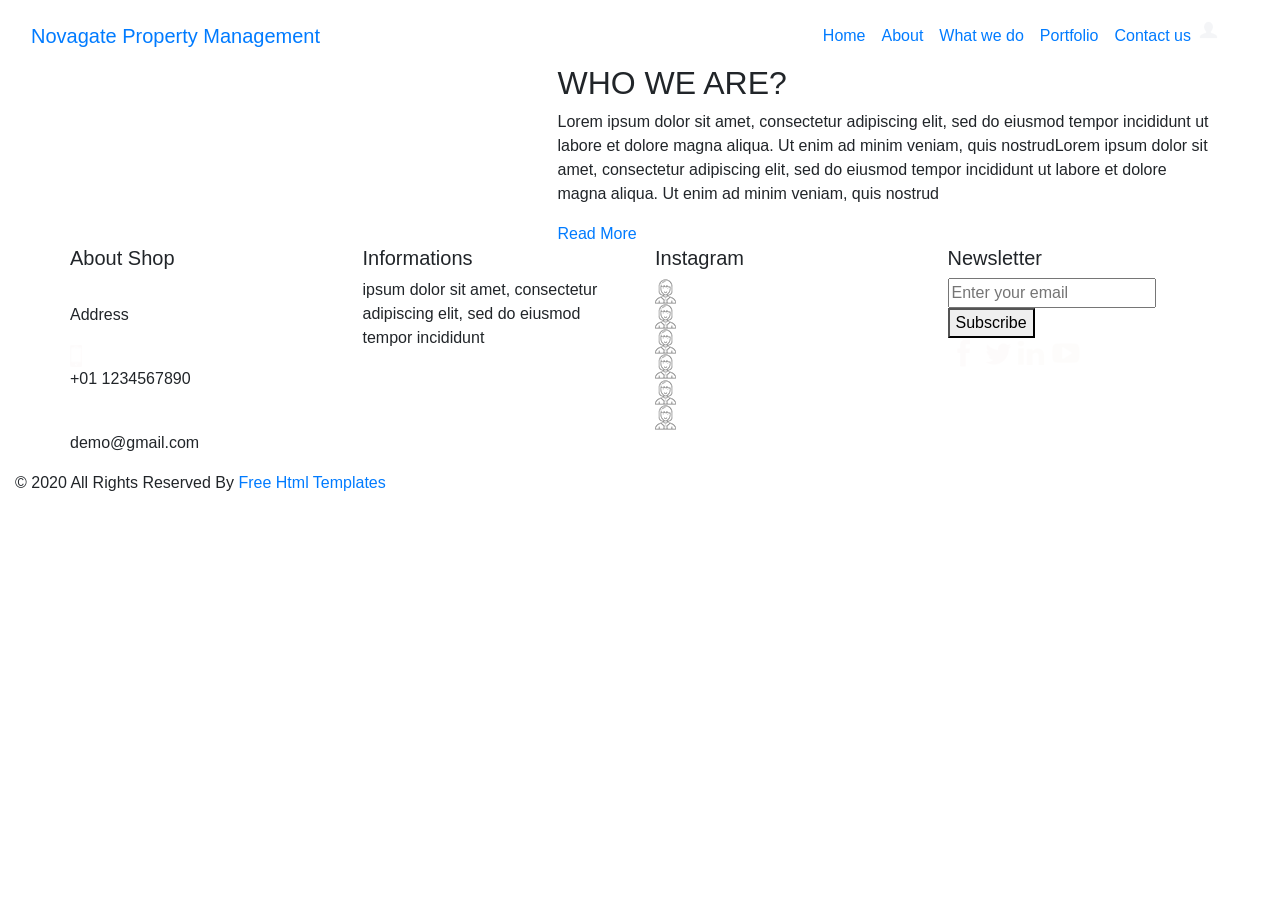
==== about.html @ be3b8697 "initial code" ====
<!DOCTYPE html>
<html>

<head>
  <!-- Basic -->
  <meta charset="utf-8" />
  <meta http-equiv="X-UA-Compatible" content="IE=edge" />
  <!-- Mobile Metas -->
  <meta name="viewport" content="width=device-width, initial-scale=1, shrink-to-fit=no" />
  <!-- Site Metas -->
  <meta name="keywords" content="" />
  <meta name="description" content="" />
  <meta name="author" content="" />

  <title>Novagate Property Management</title>

  <!-- slider stylesheet -->
  <!-- slider stylesheet -->
  <link rel="stylesheet" type="text/css" href="https://cdnjs.cloudflare.com/ajax/libs/OwlCarousel2/2.3.4/assets/owl.carousel.min.css" />

  <!-- bootstrap core css -->
  <link rel="stylesheet" type="text/css" href="css/bootstrap.css" />

  <!-- fonts style -->
  <link href="https://fonts.googleapis.com/css?family=Open+Sans:400,700|Poppins:400,700&display=swap" rel="stylesheet">
  <!-- Custom styles for this template -->
  <link href="css/style.css" rel="stylesheet" />
  <!-- responsive style -->
  <link href="css/responsive.css" rel="stylesheet" />
</head>

<body class="sub_page">
  <div class="hero_area">
    <!-- header section strats -->
    <header class="header_section">
      <div class="container-fluid">
        <nav class="navbar navbar-expand-lg custom_nav-container pt-3">
          <a class="navbar-brand" href="index.html">
            <span>
              Novagate Property Management
            </span>
          </a>
          <button class="navbar-toggler" type="button" data-toggle="collapse" data-target="#navbarSupportedContent" aria-controls="navbarSupportedContent" aria-expanded="false" aria-label="Toggle navigation">
            <span class="navbar-toggler-icon"></span>
          </button>

          <div class="collapse navbar-collapse" id="navbarSupportedContent">
            <div class="d-flex ml-auto flex-column flex-lg-row align-items-center">
              <ul class="navbar-nav  ">
                <li class="nav-item active">
                  <a class="nav-link" href="index.html">Home <span class="sr-only">(current)</span></a>
                </li>
                <li class="nav-item">
                  <a class="nav-link" href="about.html"> About </a>
                </li>
                <li class="nav-item">
                  <a class="nav-link" href="do.html"> What we do </a>
                </li>
                <li class="nav-item">
                  <a class="nav-link" href="portfolio.html"> Portfolio </a>
                </li>
                <li class="nav-item">
                  <a class="nav-link" href="contact.html">Contact us</a>
                </li>
              </ul>
              <div class="user_option">
                <a href="">
                  <img src="images/user.png" alt="">
                </a>
                <form class="form-inline my-2 my-lg-0 ml-0 ml-lg-4 mb-3 mb-lg-0">
                  <button class="btn  my-2 my-sm-0 nav_search-btn" type="submit"></button>
                </form>
              </div>
            </div>
          </div>
        </nav>
      </div>
    </header>
    <!-- end header section -->
  </div>


  <!-- who section -->

  <section class="who_section layout_padding">
    <div class="container">
      <div class="row">
        <div class="col-md-5">
          <div class="img-box">
            <img src="images/who-img.jpg" alt="">
          </div>
        </div>
        <div class="col-md-7">
          <div class="detail-box">
            <div class="heading_container">
              <h2>
                WHO WE ARE?
              </h2>
            </div>
            <p>
              Lorem ipsum dolor sit amet, consectetur adipiscing elit, sed do eiusmod tempor incididunt ut labore et
              dolore magna aliqua. Ut enim ad minim veniam, quis nostrudLorem ipsum dolor sit amet, consectetur
              adipiscing elit, sed do eiusmod tempor incididunt ut labore et dolore magna aliqua. Ut enim ad minim
              veniam, quis nostrud
            </p>
            <div>
              <a href="">
                Read More
              </a>
            </div>
          </div>
        </div>
      </div>
    </div>
  </section>

  <!-- end who section -->


  <!-- info section -->
  <section class="info_section ">
    <div class="container">
      <div class="row">
        <div class="col-md-3">
          <div class="info_contact">
            <h5>
              About Shop
            </h5>
            <div>
              <div class="img-box">
                <img src="images/location-white.png" width="18px" alt="">
              </div>
              <p>
                Address
              </p>
            </div>
            <div>
              <div class="img-box">
                <img src="images/telephone-white.png" width="12px" alt="">
              </div>
              <p>
                +01 1234567890
              </p>
            </div>
            <div>
              <div class="img-box">
                <img src="images/envelope-white.png" width="18px" alt="">
              </div>
              <p>
                demo@gmail.com
              </p>
            </div>
          </div>
        </div>
        <div class="col-md-3">
          <div class="info_info">
            <h5>
              Informations
            </h5>
            <p>
              ipsum dolor sit amet, consectetur adipiscing elit, sed do eiusmod tempor incididunt
            </p>
          </div>
        </div>

        <div class="col-md-3">
          <div class="info_insta">
            <h5>
              Instagram
            </h5>
            <div class="insta_container">
              <div>
                <a href="">
                  <div class="insta-box b-1">
                    <img src="images/insta.png" alt="">
                  </div>
                </a>
                <a href="">
                  <div class="insta-box b-2">
                    <img src="images/insta.png" alt="">
                  </div>
                </a>
              </div>

              <div>
                <a href="">
                  <div class="insta-box b-3">
                    <img src="images/insta.png" alt="">
                  </div>
                </a>
                <a href="">
                  <div class="insta-box b-4">
                    <img src="images/insta.png" alt="">
                  </div>
                </a>
              </div>
              <div>
                <a href="">
                  <div class="insta-box b-3">
                    <img src="images/insta.png" alt="">
                  </div>
                </a>
                <a href="">
                  <div class="insta-box b-4">
                    <img src="images/insta.png" alt="">
                  </div>
                </a>
              </div>
            </div>
          </div>
        </div>
        <div class="col-md-3">
          <div class="info_form ">
            <h5>
              Newsletter
            </h5>
            <form action="">
              <input type="email" placeholder="Enter your email">
              <button>
                Subscribe
              </button>
            </form>
            <div class="social_box">
              <a href="">
                <img src="images/fb.png" alt="">
              </a>
              <a href="">
                <img src="images/twitter.png" alt="">
              </a>
              <a href="">
                <img src="images/linkedin.png" alt="">
              </a>
              <a href="">
                <img src="images/youtube.png" alt="">
              </a>
            </div>
          </div>
        </div>
      </div>
    </div>
  </section>

  <!-- end info_section -->


  <!-- footer section -->
  <section class="container-fluid footer_section">
    <p>
      &copy; 2020 All Rights Reserved By
      <a href="https://html.design/">Free Html Templates</a>
    </p>
  </section>
  <!-- footer section -->

  <script type="text/javascript" src="js/jquery-3.4.1.min.js"></script>
  <script type="text/javascript" src="js/bootstrap.js"></script>
  <script type="text/javascript" src="https://cdnjs.cloudflare.com/ajax/libs/OwlCarousel2/2.3.4/owl.carousel.min.js">
  </script>
  <!-- owl carousel script 
    -->
  <script type="text/javascript">
    $(".owl-carousel").owlCarousel({
      loop: true,
      margin: 0,
      navText: [],
      center: true,
      autoplay: true,
      autoplayHoverPause: true,
      responsive: {
        0: {
          items: 1
        },
        1000: {
          items: 3
        }
      }
    });
  </script>
  <!-- end owl carousel script -->

</body>

</html>
---- css/responsive.css ----
@media (max-width: 1120px) {
    .hero_area {
        height: auto;
    }

    .slider_section {
        padding: 50px 0;
    }

}

@media (max-width: 992px) {
    .user_option {
        flex-direction: column;
    }

    .custom_nav-container .nav_search-btn {
        background-position: center;
        margin-top: 10px;
    }

    .user_option a {
        margin-bottom: 10px;
    }

    .custom_nav-container.navbar-expand-lg .navbar-nav .nav-link {
        padding: 0 5px;
    }
}

@media (max-width: 768px) {

    .info_section .col-md-3 {
        text-align: center;
    }

    .info_section .col-md-3:not(:nth-last-child(1)) {
        margin-bottom: 35px;
    }

    .who_section .detail-box {
        margin-left: 15px;
        margin-top: 35px;
    }

    .work_section .work_container .box.b-1,
    .work_section .work_container .box.b-2,
    .work_section .work_container .box.b-3,
    .work_section .work_container .box.b-4 {
        width: 100%;
    }

    .info_section .col-md-3>div {
        display: flex;
        flex-direction: column;
        align-items: center;
    }

    .info_section .info_form .social_box {
        justify-content: center;
    }

    .info_section .info_form .social_box a {
        margin: 0 10px;
    }

    .footer_section p {
        padding: 20px 30px;
    }
}

@media (max-width: 576px) {
    .slider_section .detail-box h1 {
        font-size: 3.5rem;
    }

    .do_section .do_container .arrow_bg::before {
        display: none;
    }
}

@media (max-width: 480px) {}

@media (max-width: 420px) {
    .slider_section .detail-box h2 {
        font-size: 1.5rem;
    }

    .slider_section .detail-box h1 {
        font-size: 3rem;
    }
}

@media (max-width: 360px) {}

@media (min-width: 1200px) {
    .container {
        max-width: 1170px;
    }
}
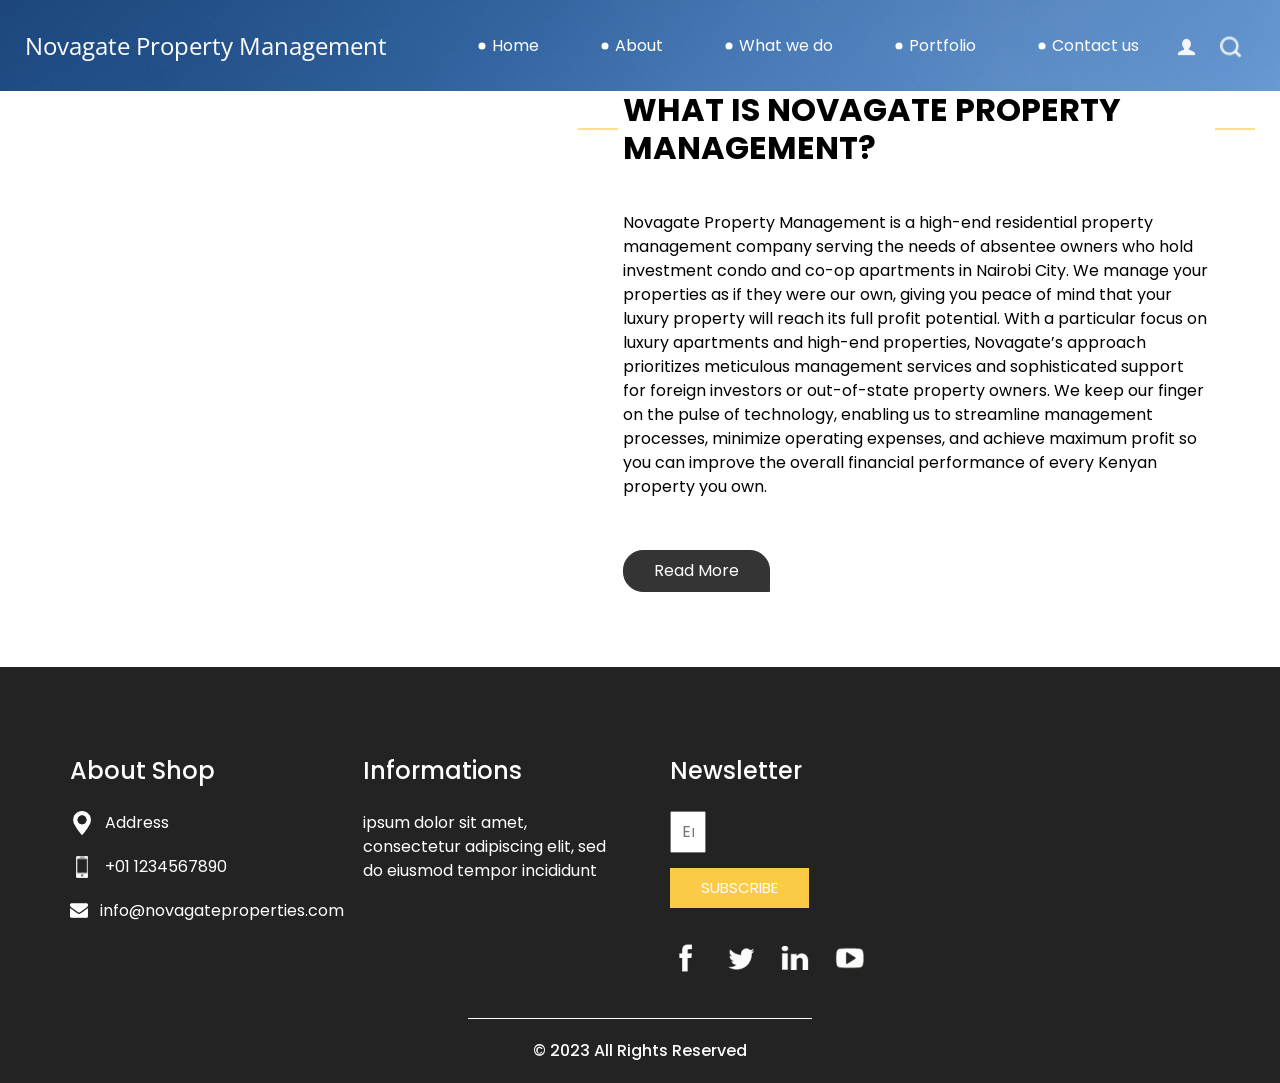
==== commit dc88d899: "changes" ====
--- a/about.html
+++ b/about.html
@@ -94,14 +94,11 @@
           <div class="detail-box">
             <div class="heading_container">
               <h2>
-                WHO WE ARE?
+                What Is Novagate Property Management?
               </h2>
             </div>
             <p>
-              Lorem ipsum dolor sit amet, consectetur adipiscing elit, sed do eiusmod tempor incididunt ut labore et
-              dolore magna aliqua. Ut enim ad minim veniam, quis nostrudLorem ipsum dolor sit amet, consectetur
-              adipiscing elit, sed do eiusmod tempor incididunt ut labore et dolore magna aliqua. Ut enim ad minim
-              veniam, quis nostrud
+              Novagate Property Management is a high-end residential property management company serving the needs of absentee owners who hold investment condo and co-op apartments in Nairobi City. We manage your properties as if they were our own, giving you peace of mind that your luxury property will reach its full profit potential. With a particular focus on luxury apartments and high-end properties, Novagate’s approach prioritizes meticulous management services and sophisticated support for foreign investors or out-of-state property owners. We keep our finger on the pulse of technology, enabling us to streamline management processes, minimize operating expenses, and achieve maximum profit so you can improve the overall financial performance of every Kenyan property you own.
             </p>
             <div>
               <a href="">
@@ -147,7 +144,7 @@
                 <img src="images/envelope-white.png" width="18px" alt="">
               </div>
               <p>
-                demo@gmail.com
+                info@novagateproperties.com
               </p>
             </div>
           </div>
@@ -164,7 +161,7 @@
         </div>
 
         <div class="col-md-3">
-          <div class="info_insta">
+          <!-- <div class="info_insta">
             <h5>
               Instagram
             </h5>
@@ -208,7 +205,7 @@
               </div>
             </div>
           </div>
-        </div>
+        </div> -->
         <div class="col-md-3">
           <div class="info_form ">
             <h5>
@@ -246,8 +243,7 @@
   <!-- footer section -->
   <section class="container-fluid footer_section">
     <p>
-      &copy; 2020 All Rights Reserved By
-      <a href="https://html.design/">Free Html Templates</a>
+      &copy; 2023 All Rights Reserved 
     </p>
   </section>
   <!-- footer section -->
--- a/css/style.css
+++ b/css/style.css
@@ -0,0 +1,714 @@
+body {
+  font-family: "Poppins", sans-serif;
+  color: #000000;
+  background-color: #ffffff;
+}
+
+.layout_padding {
+  padding: 75px 0;
+}
+
+.layout_padding2 {
+  padding: 45px 0;
+}
+
+.layout_padding2-top {
+  padding-top: 45px;
+}
+
+.layout_padding2-bottom {
+  padding-bottom: 45px;
+}
+
+.layout_padding-top {
+  padding-top: 75px;
+}
+
+.layout_padding-bottom {
+  padding-bottom: 75px;
+}
+
+.heading_container {
+  display: -webkit-box;
+  display: -ms-flexbox;
+  display: flex;
+  -webkit-box-orient: vertical;
+  -webkit-box-direction: normal;
+      -ms-flex-direction: column;
+          flex-direction: column;
+  -webkit-box-align: start;
+      -ms-flex-align: start;
+          align-items: flex-start;
+}
+
+.heading_container h2 {
+  font-weight: bold;
+  text-transform: uppercase;
+  position: relative;
+}
+
+.heading_container h2::before, .heading_container h2::after {
+  content: "";
+  position: absolute;
+  top: 50%;
+  width: 40px;
+  height: 1px;
+  background-color: #fec016;
+}
+
+.heading_container h2::before {
+  left: -5px;
+  -webkit-transform: translate(-100%, -50%);
+          transform: translate(-100%, -50%);
+}
+
+.heading_container h2::after {
+  right: -5px;
+  -webkit-transform: translate(100%, -50%);
+          transform: translate(100%, -50%);
+}
+
+/*header section*/
+.hero_area {
+  height: 100vh;
+  background-color: #b5caee;
+  background-image: url(../images/hero-bg.jpg);
+  background-size: cover;
+}
+
+.sub_page .hero_area {
+  height: auto;
+}
+
+.sub_page .who_section.layout_padding {
+  padding-top: 0;
+}
+
+.hero_area.sub_pages {
+  height: auto;
+}
+
+.header_section .container-fluid {
+  padding-right: 25px;
+  padding-left: 25px;
+}
+
+.header_section .nav_container {
+  margin: 0 auto;
+}
+
+.custom_nav-container.navbar-expand-lg .navbar-nav .nav-link {
+  margin: 10px 30px;
+  color: #ffffff;
+  text-align: center;
+  position: relative;
+}
+
+.custom_nav-container.navbar-expand-lg .navbar-nav .nav-link::before {
+  content: "";
+  position: absolute;
+  top: 50%;
+  left: -2px;
+  -webkit-transform: translate(-50%, -50%);
+          transform: translate(-50%, -50%);
+  width: 7px;
+  height: 7px;
+  border-radius: 100%;
+  background-color: #ffffff;
+}
+
+a,
+a:hover,
+a:focus {
+  text-decoration: none;
+}
+
+a:hover,
+a:focus {
+  color: initial;
+}
+
+.btn,
+.btn:focus {
+  outline: none !important;
+  -webkit-box-shadow: none;
+          box-shadow: none;
+}
+
+.user_option {
+  display: -webkit-box;
+  display: -ms-flexbox;
+  display: flex;
+  -webkit-box-align: center;
+      -ms-flex-align: center;
+          align-items: center;
+}
+
+.custom_nav-container .nav_search-btn {
+  background-image: url(../images/search-icon.png);
+  background-size: 22px;
+  background-repeat: no-repeat;
+  background-position-y: 7px;
+  width: 35px;
+  height: 35px;
+  padding: 0;
+  border: none;
+}
+
+.navbar-brand {
+  display: -webkit-box;
+  display: -ms-flexbox;
+  display: flex;
+  -webkit-box-align: center;
+      -ms-flex-align: center;
+          align-items: center;
+  font-family: 'Open Sans', sans-serif;
+}
+
+.navbar-brand span {
+  font-size: 24px;
+  color: #ffffff;
+}
+
+.custom_nav-container {
+  z-index: 99999;
+  padding: 15px 0;
+}
+
+.custom_nav-container .navbar-toggler {
+  outline: none;
+}
+
+.custom_nav-container .navbar-toggler .navbar-toggler-icon {
+  background-image: url(../images/menu.png);
+  background-size: 55px;
+}
+
+/*end header section*/
+.slider_section {
+  height: 90%;
+  display: -webkit-box;
+  display: -ms-flexbox;
+  display: flex;
+  -webkit-box-align: center;
+      -ms-flex-align: center;
+          align-items: center;
+  color: #ffffff;
+}
+
+.slider_section .detail-box {
+  text-align: left;
+  margin-bottom: 110px;
+}
+
+.slider_section .detail-box h1 {
+  font-size: 4rem;
+  text-transform: uppercase;
+}
+
+.slider_section .detail-box h2 {
+  text-transform: uppercase;
+}
+
+.slider_section .detail-box p {
+  margin-top: 25px;
+}
+
+.slider_section .detail-box a {
+  display: inline-block;
+  padding: 10px 55px;
+  background-color: #ffffff;
+  border: 1px solid #ffffff;
+  color: #000000;
+  border-radius: 20px 20px 0 20px;
+  margin-top: 35px;
+}
+
+.slider_section .detail-box a:hover {
+  background-color: transparent;
+  color: #ffffff;
+}
+
+.slider_section #carouselExampleIndicators {
+  bottom: 0;
+}
+
+.slider_section #carouselExampleIndicators li {
+  width: 15px;
+  height: 15px;
+  background-color: transparent;
+  border: 3px solid #ffffff;
+  border-radius: 100%;
+  opacity: 1;
+}
+
+.do_section .heading_container {
+  -webkit-box-align: center;
+      -ms-flex-align: center;
+          align-items: center;
+  text-align: center;
+}
+
+.do_section .do_container {
+  display: -webkit-box;
+  display: -ms-flexbox;
+  display: flex;
+  -ms-flex-wrap: wrap;
+      flex-wrap: wrap;
+  -webkit-box-pack: center;
+      -ms-flex-pack: center;
+          justify-content: center;
+  padding-top: 10px;
+}
+
+.do_section .do_container .box {
+  text-align: center;
+  position: relative;
+  z-index: 5;
+  margin: 35px 25px 0 25px;
+}
+
+.do_section .do_container .box .img-box {
+  width: 120px;
+  height: 120px;
+  display: -webkit-box;
+  display: -ms-flexbox;
+  display: flex;
+  -webkit-box-pack: center;
+      -ms-flex-pack: center;
+          justify-content: center;
+  -webkit-box-align: center;
+      -ms-flex-align: center;
+          align-items: center;
+  background-color: #353434;
+  border-radius: 100%;
+}
+
+.do_section .do_container .box .img-box img {
+  width: 45px;
+}
+
+.do_section .do_container .box .detail-box {
+  margin-top: 35px;
+}
+
+.do_section .do_container .box:hover .img-box {
+  background-color: #fec016;
+}
+
+.do_section .do_container .arrow_bg::before {
+  content: "";
+  position: absolute;
+  top: -23px;
+  left: -17px;
+  width: 262%;
+  height: 90%;
+  z-index: 3;
+  background-size: cover;
+}
+
+.do_section .do_container .arrow-start::before {
+  background-image: url(../images/arrow-start.png);
+}
+
+.do_section .do_container .arrow-middle::before {
+  background-image: url(../images/arrow-middle.png);
+}
+
+.do_section .do_container .arrow-end::before {
+  background-image: url(../images/arrow-end.png);
+}
+
+.who_section .row {
+  -webkit-box-align: center;
+      -ms-flex-align: center;
+          align-items: center;
+}
+
+.who_section .img-box img {
+  width: 100%;
+}
+
+.who_section .detail-box {
+  margin-left: 65px;
+}
+
+.who_section .detail-box p {
+  margin-top: 35px;
+}
+
+.who_section .detail-box a {
+  display: inline-block;
+  padding: 8px 30px;
+  background-color: #353434;
+  border: 1px solid #353434;
+  color: #ffffff;
+  border-radius: 20px 20px 0 20px;
+  margin-top: 35px;
+}
+
+.who_section .detail-box a:hover {
+  background-color: transparent;
+  color: #353434;
+}
+
+.work_section .work_container {
+  display: -webkit-box;
+  display: -ms-flexbox;
+  display: flex;
+  -ms-flex-wrap: wrap;
+      flex-wrap: wrap;
+  margin: 0 -1%;
+}
+
+.work_section .work_container .box {
+  min-width: 300px;
+  display: -webkit-box;
+  display: -ms-flexbox;
+  display: flex;
+  -webkit-box-align: stretch;
+      -ms-flex-align: stretch;
+          align-items: stretch;
+}
+
+.work_section .work_container .box img {
+  width: 100%;
+}
+
+.work_section .work_container .box.b-2, .work_section .work_container .box.b-3 {
+  width: 43.5%;
+}
+
+.work_section .work_container .box.b-1, .work_section .work_container .box.b-4 {
+  width: 56.5%;
+}
+
+.client_section {
+  padding-bottom: 150px;
+}
+
+.client_section .heading_container {
+  -webkit-box-align: center;
+      -ms-flex-align: center;
+          align-items: center;
+  margin-bottom: 45px;
+}
+
+.client_section .box {
+  padding: 20px;
+  display: -webkit-box;
+  display: -ms-flexbox;
+  display: flex;
+  -webkit-box-orient: vertical;
+  -webkit-box-direction: normal;
+      -ms-flex-direction: column;
+          flex-direction: column;
+  -webkit-box-align: center;
+      -ms-flex-align: center;
+          align-items: center;
+  text-align: center;
+  margin: 20px;
+}
+
+.client_section .box .img-box {
+  width: 60px;
+}
+
+.client_section .box .img-box img {
+  width: 100%;
+}
+
+.client_section .box .detail-box {
+  margin-top: 35px;
+  display: -webkit-box;
+  display: -ms-flexbox;
+  display: flex;
+  -webkit-box-orient: vertical;
+  -webkit-box-direction: normal;
+      -ms-flex-direction: column;
+          flex-direction: column;
+  -webkit-box-align: center;
+      -ms-flex-align: center;
+          align-items: center;
+}
+
+.client_section .box .detail-box h5 {
+  text-transform: uppercase;
+  font-weight: bold;
+  font-size: 18px;
+}
+
+.client_section .box .detail-box h5 span {
+  text-transform: none;
+  font-size: 16px;
+  font-weight: normal;
+  color: #fec016;
+}
+
+.client_section .box .detail-box img {
+  width: 15px;
+  margin: 35px 0;
+}
+
+.client_section .carousel-wrap {
+  margin: 0 auto;
+  padding: 0;
+  position: relative;
+}
+
+.client_section .owl-nav > div {
+  margin-top: -26px;
+  position: absolute;
+  top: 50%;
+  color: #cdcbcd;
+}
+
+.client_section .owl-carousel .owl-nav .owl-prev,
+.client_section .owl-carousel .owl-nav .owl-next {
+  width: 50px;
+  height: 50px;
+  background-color: #000000;
+  background-size: 16px;
+  background-position: center;
+  border-radius: 100%;
+  background-repeat: no-repeat;
+  position: absolute;
+  bottom: -75px;
+  outline: none;
+}
+
+.client_section .owl-carousel .owl-nav .owl-prev:hover,
+.client_section .owl-carousel .owl-nav .owl-next:hover {
+  background-color: rgba(0, 0, 0, 0.8);
+}
+
+.client_section .owl-carousel .owl-nav .owl-prev {
+  background-image: url(../images/prev.png);
+  left: 50%;
+  -webkit-transform: translateX(-102%);
+          transform: translateX(-102%);
+}
+
+.client_section .owl-carousel .owl-nav .owl-next {
+  right: 50%;
+  background-image: url(../images/next.png);
+  -webkit-transform: translateX(102%);
+          transform: translateX(102%);
+}
+
+.client_section .owl-carousel .owl-dots.disabled,
+.client_section .owl-carousel .owl-nav.disabled {
+  display: block;
+}
+
+.client_section .owl-item.active.center .box {
+  -webkit-box-shadow: 0 0 20px 0 rgba(0, 0, 0, 0.2);
+          box-shadow: 0 0 20px 0 rgba(0, 0, 0, 0.2);
+}
+
+.target_section {
+  background-image: url(../images/target-bg.jpg);
+  background-size: cover;
+  color: #ffffff;
+  text-align: center;
+}
+
+.target_section .detail-box {
+  margin: 30px 0;
+}
+
+.target_section h2 {
+  font-weight: bold;
+}
+
+.target_section h5 {
+  font-size: 18px;
+  font-weight: 500;
+}
+
+/* contact section */
+.contact_section .heading_container {
+  -webkit-box-align: center;
+      -ms-flex-align: center;
+          align-items: center;
+}
+
+.contact_section .contact-form {
+  padding: 25px;
+  border-radius: 20px;
+}
+
+.contact_section .contact-form input {
+  border: none;
+  outline: none;
+  background-color: transparent;
+  width: 100%;
+  margin: 15px 0;
+  padding: 10px 20px;
+  border: 1px solid rgba(0, 0, 0, 0.4);
+  border-radius: 30px;
+}
+
+.contact_section .contact-form input.input_message {
+  height: 175px;
+}
+
+.contact_section .contact-form input::-webkit-input-placeholder {
+  color: rgba(0, 0, 0, 0.4);
+}
+
+.contact_section .contact-form input:-ms-input-placeholder {
+  color: rgba(0, 0, 0, 0.4);
+}
+
+.contact_section .contact-form input::-ms-input-placeholder {
+  color: rgba(0, 0, 0, 0.4);
+}
+
+.contact_section .contact-form input::placeholder {
+  color: rgba(0, 0, 0, 0.4);
+}
+
+.contact_section .contact-form button {
+  border: none;
+  outline: none;
+  padding: 12px 50px;
+  text-transform: uppercase;
+  margin-top: 25px;
+  background-color: #fec913;
+  color: #fff;
+  border-radius: 30px;
+}
+
+.contact_section .map_img-box {
+  width: 80%;
+  margin: 25px auto 0 auto;
+}
+
+.contact_section .map_img-box img {
+  width: 100%;
+}
+
+/* end contact section */
+.info_section {
+  background-color: #232323;
+  color: #ffffff;
+  padding: 90px 0 45px 0;
+}
+
+.info_section h5 {
+  margin-bottom: 25px;
+  font-size: 24px;
+}
+
+.info_section .info_insta .insta_container > div {
+  display: -webkit-box;
+  display: -ms-flexbox;
+  display: flex;
+}
+
+.info_section .info_insta .insta_container img {
+  width: 100%;
+}
+
+.info_section .info_insta .insta_container .insta-box {
+  margin: 5px;
+  display: -webkit-box;
+  display: -ms-flexbox;
+  display: flex;
+  -webkit-box-align: stretch;
+      -ms-flex-align: stretch;
+          align-items: stretch;
+  background-color: #ffffff;
+  padding: 10px 20px;
+}
+
+.info_section .info_contact .img-box {
+  width: 35px;
+  display: -webkit-box;
+  display: -ms-flexbox;
+  display: flex;
+  -webkit-box-pack: center;
+      -ms-flex-pack: center;
+          justify-content: center;
+}
+
+.info_section .info_contact p {
+  margin: 0;
+}
+
+.info_section .info_contact > div {
+  display: -webkit-box;
+  display: -ms-flexbox;
+  display: flex;
+  -webkit-box-align: center;
+      -ms-flex-align: center;
+          align-items: center;
+  margin: 20px 0;
+}
+
+.info_section .info_contact > div img {
+  height: auto;
+  margin-right: 12px;
+}
+
+.info_section .info_form form input {
+  outline: none;
+  width: 100%;
+  padding: 7px 10px;
+}
+
+.info_section .info_form form button {
+  display: inline-block;
+  padding: 8px 30px;
+  background-color: #fbca47;
+  border: 1px solid #fbca47;
+  color: #ffffff;
+  margin-top: 15px;
+  text-transform: uppercase;
+  font-size: 15px;
+}
+
+.info_section .info_form form button:hover {
+  background-color: transparent;
+  color: #fbca47;
+}
+
+.info_section .info_form .social_box {
+  margin-top: 35px;
+  width: 100%;
+  display: -webkit-box;
+  display: -ms-flexbox;
+  display: flex;
+}
+
+.info_section .info_form .social_box a {
+  margin-right: 25px;
+}
+
+/* footer section*/
+.footer_section {
+  background-color: #232323;
+  font-weight: 500;
+  display: -webkit-box;
+  display: -ms-flexbox;
+  display: flex;
+  -webkit-box-pack: center;
+      -ms-flex-pack: center;
+          justify-content: center;
+}
+
+.footer_section p {
+  padding: 20px 65px;
+  color: #fbfcfd;
+  margin: 0 auto;
+  text-align: center;
+  border-top: 1px solid #ffffff;
+}
+
+.footer_section a {
+  color: #fbfcfd;
+}
+
+/* end footer section*/
+/*# sourceMappingURL=style.css.map */
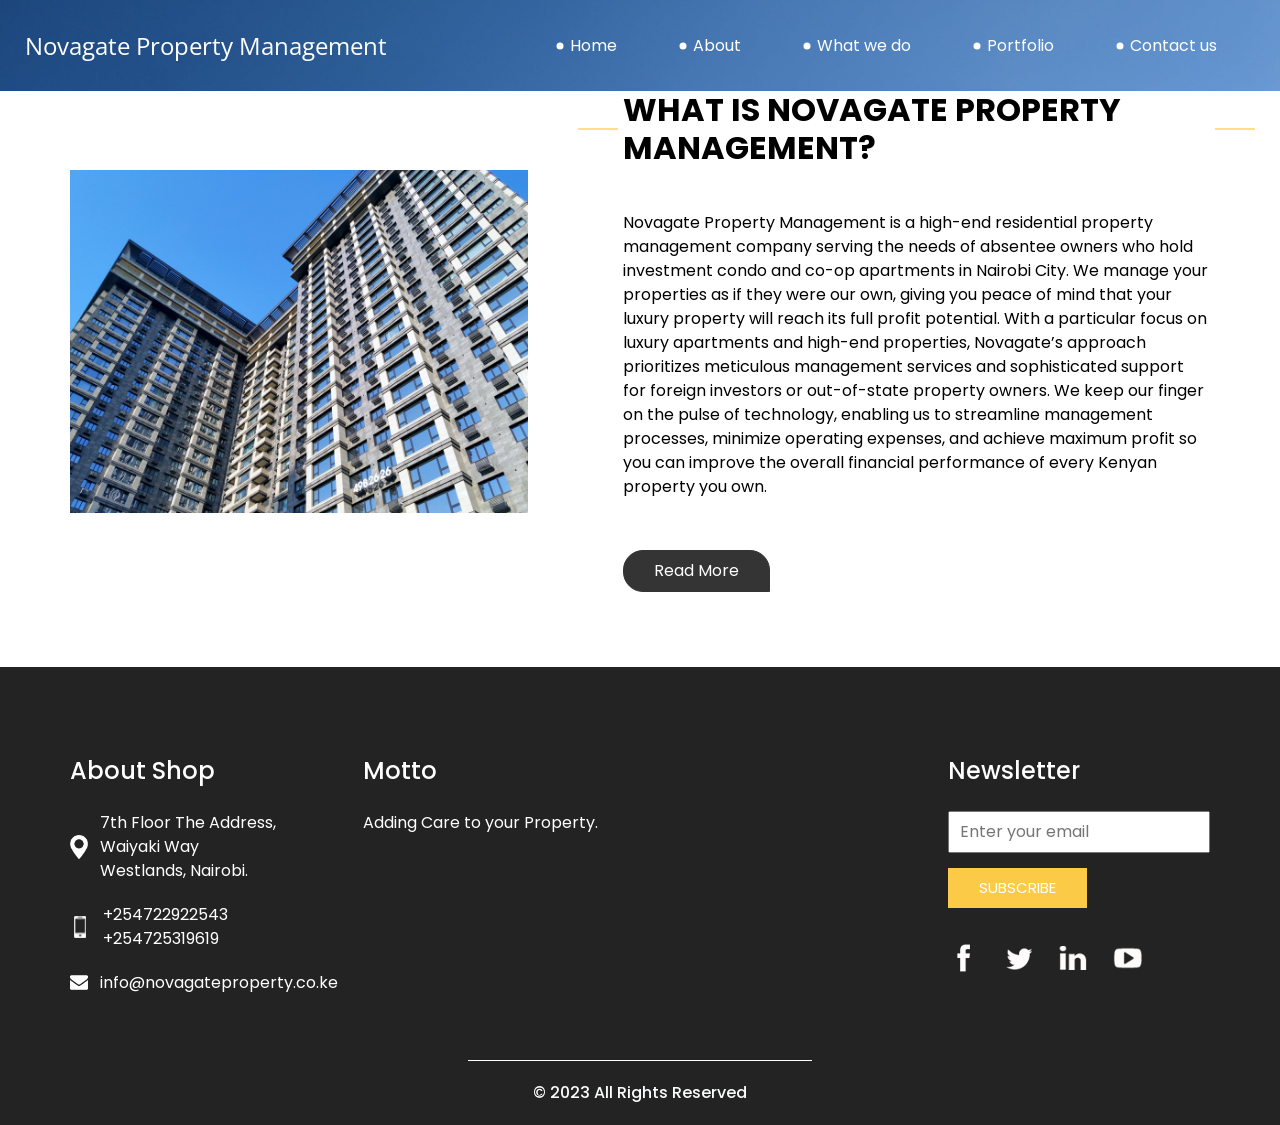
==== commit 5b95d916: "changes" ====
--- a/about.html
+++ b/about.html
@@ -63,14 +63,14 @@
                   <a class="nav-link" href="contact.html">Contact us</a>
                 </li>
               </ul>
-              <div class="user_option">
+              <!-- <div class="user_option">
                 <a href="">
                   <img src="images/user.png" alt="">
                 </a>
                 <form class="form-inline my-2 my-lg-0 ml-0 ml-lg-4 mb-3 mb-lg-0">
                   <button class="btn  my-2 my-sm-0 nav_search-btn" type="submit"></button>
                 </form>
-              </div>
+              </div> -->
             </div>
           </div>
         </nav>
@@ -128,7 +128,7 @@
                 <img src="images/location-white.png" width="18px" alt="">
               </div>
               <p>
-                Address
+                7th Floor The Address, Waiyaki Way Westlands, Nairobi.
               </p>
             </div>
             <div>
@@ -136,7 +136,8 @@
                 <img src="images/telephone-white.png" width="12px" alt="">
               </div>
               <p>
-                +01 1234567890
+                +254722922543
+                +254725319619
               </p>
             </div>
             <div>
@@ -144,7 +145,7 @@
                 <img src="images/envelope-white.png" width="18px" alt="">
               </div>
               <p>
-                info@novagateproperties.com
+                info@novagateproperty.co.ke
               </p>
             </div>
           </div>
@@ -152,17 +153,17 @@
         <div class="col-md-3">
           <div class="info_info">
             <h5>
-              Informations
+              Motto
             </h5>
             <p>
-              ipsum dolor sit amet, consectetur adipiscing elit, sed do eiusmod tempor incididunt
+              Adding Care to your Property.
             </p>
           </div>
         </div>
 
         <div class="col-md-3">
-          <!-- <div class="info_insta">
-            <h5>
+          <div class="info_insta">
+            <!-- <h5>
               Instagram
             </h5>
             <div class="insta_container">
@@ -203,9 +204,9 @@
                   </div>
                 </a>
               </div>
-            </div>
-          </div>
-        </div> -->
+            </div> -->
+          </div>
+        </div>
         <div class="col-md-3">
           <div class="info_form ">
             <h5>
